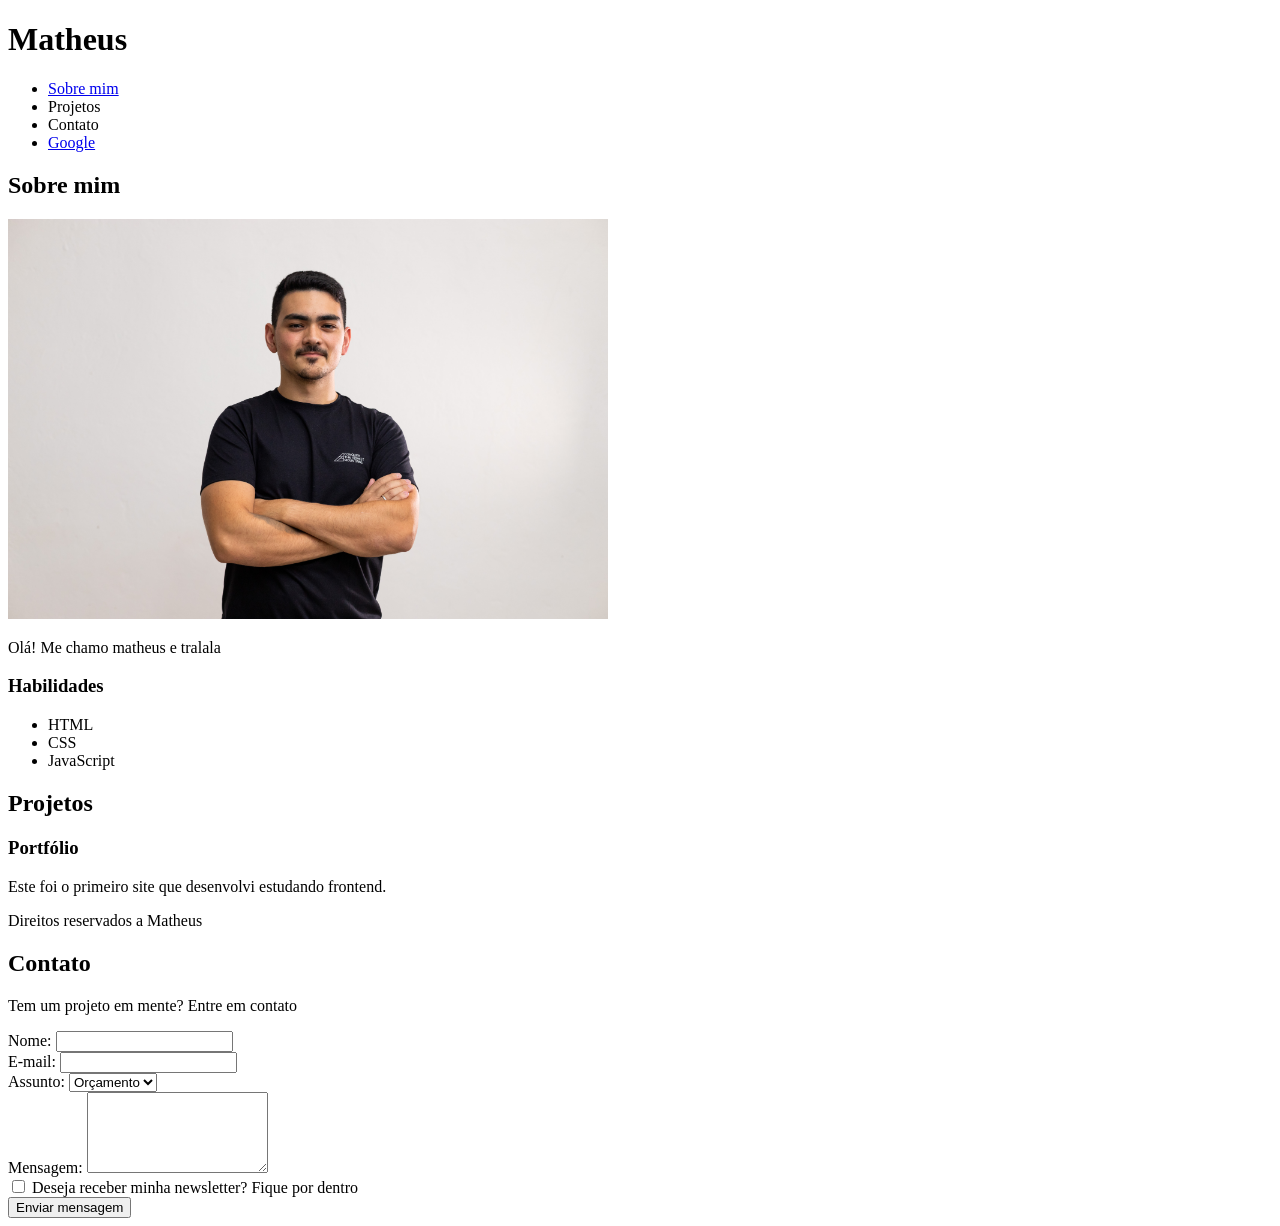
==== index.html @ 91508819 "first commit" ====
<!DOCTYPE html>
<html lang="pt-br">

<head>
    <meta charset="UTF-8">
    <meta name="viewport" content="width=device-width, initial-scale=1.0">
    <title>Document</title>
</head>

<body>
    <header>
        <h1>Matheus</h1>
        <nav>
            <ul>
                <li><a href="#sobre">Sobre mim</a></li>
                <li><a href="#projeto"></a>Projetos</li>
                <li><a href="#contato"></a>Contato</li>
                <li><a href="https://google.com.br/" target="_blank">Google</a></li>
            </ul>
        </nav>

    </header>

    <section id="sobre">
        <h2>Sobre mim</h2>

        <img src="imagens/IMG_6839.jpg" alt="Foto de perfil" title="Imagem do perfil" width="600">

        <article>
            <p>Olá! Me chamo matheus e tralala</p>
        </article>
    </section>

    <aside>

        <h3>Habilidades</h3>

        <ul>
            <li>HTML</li>
            <li>CSS</li>
            <li>JavaScript</li>
        </ul>
    </aside>

    <section id="projeto">

        <h2>Projetos</h2>

        <article>
            <h3>Portfólio</h3>

            <p>Este foi o primeiro site que desenvolvi estudando frontend.</p>

        </article>

    </section>

    <footer>

        <p>Direitos reservados a Matheus</p>

        <section id="contato">

            <h2>Contato</h2>

            <p>Tem um projeto em mente? Entre em contato</p>

            <form action="">

                <label for="nome">Nome: </label>
                <input type="text" id="nome" name="nome" required> <br>

                <label for="email">E-mail: </label>
                <input type="email" id="email" name="email" required> <br>

                <label for="assunto">Assunto: </label>
                <select name="assunto" id="assunto">
                    <option value="orcamento">Orçamento</option>
                    <option value="duvida">Dúvida</option>
                    <option value="outro">outro</option>
                </select>

                <br>

                <label for="mensagem">Mensagem: </label>
                <textarea name="mensagem" id="mensagem" cols="20" rows="5" required></textarea> <br>

                <input type="checkbox" id="inscricao" name="inscricao">
                <label for="inscricao">Deseja receber minha newsletter? Fique por dentro</label>

                <br>

                <input type="submit" value="Enviar mensagem">
            </form>

        </section>

    </footer>
</body>

</html>
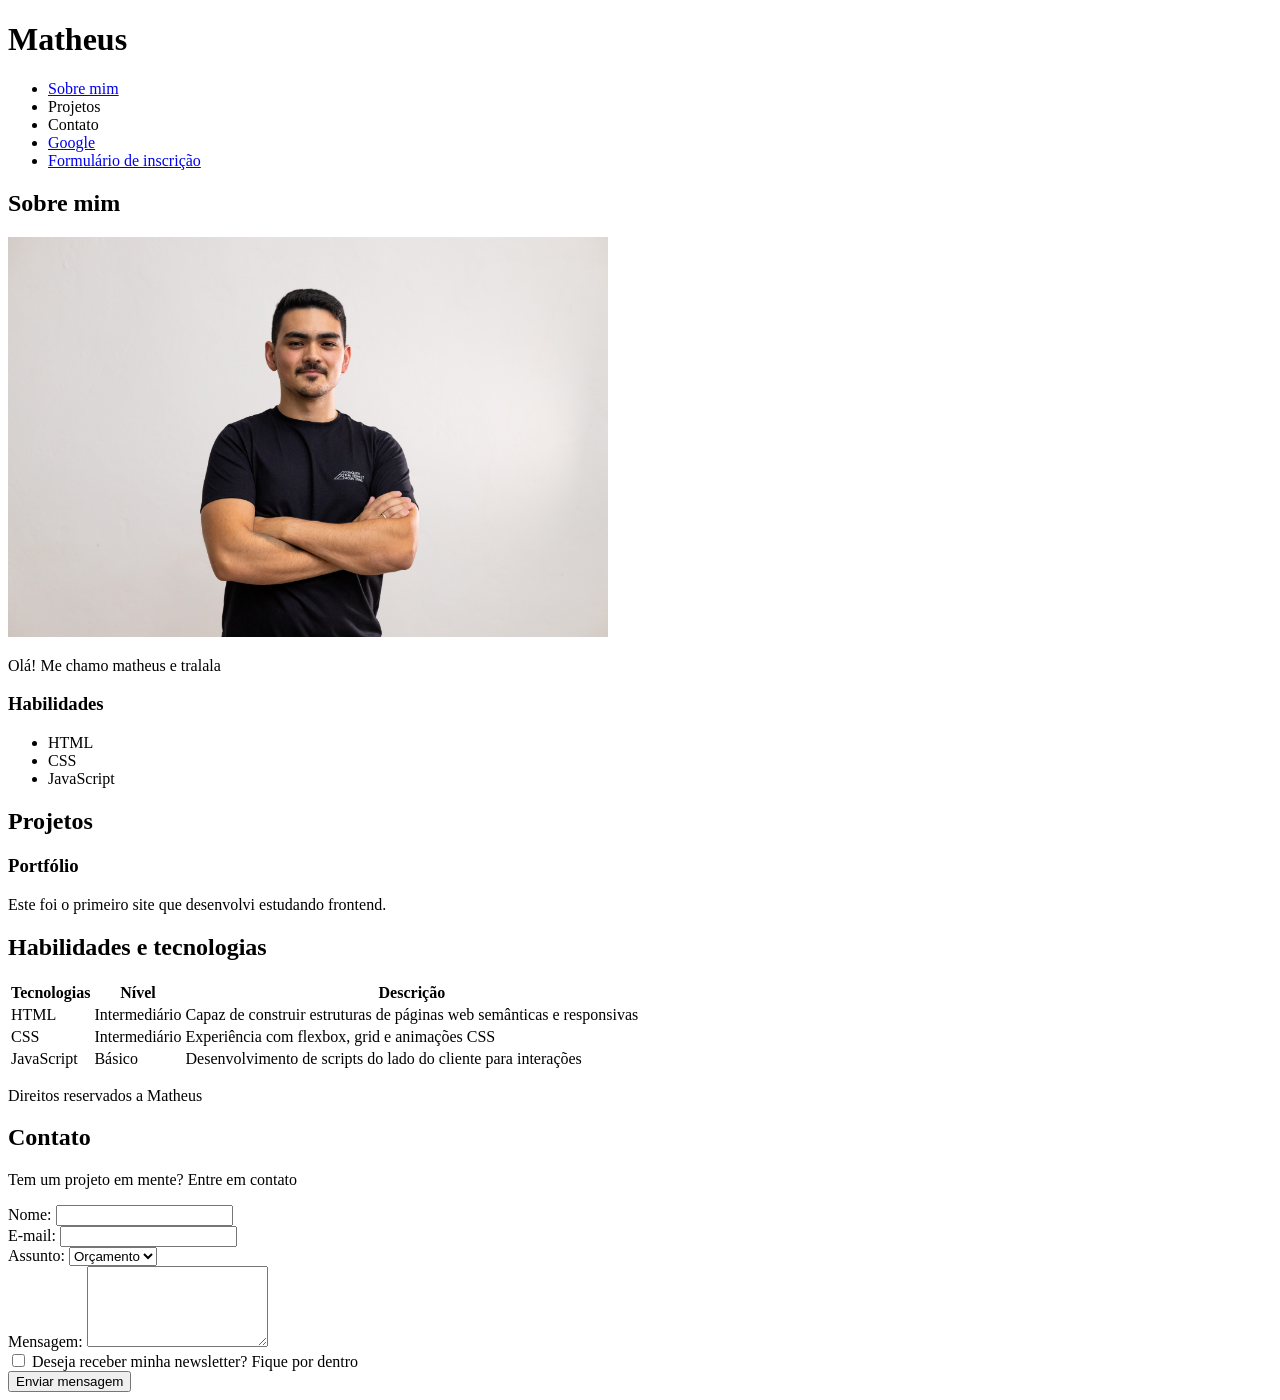
==== commit 0fa310d0: "Implementação de formulários" ====
--- a/index.html
+++ b/index.html
@@ -4,7 +4,7 @@
 <head>
     <meta charset="UTF-8">
     <meta name="viewport" content="width=device-width, initial-scale=1.0">
-    <title>Document</title>
+    <title>Carreira Tech: Desenvolvimento de Software</title>
 </head>
 
 <body>
@@ -16,6 +16,7 @@
                 <li><a href="#projeto"></a>Projetos</li>
                 <li><a href="#contato"></a>Contato</li>
                 <li><a href="https://google.com.br/" target="_blank">Google</a></li>
+                <li><a href="formularioInscricao.html" target="_blank">Formulário de inscrição</a></li>
             </ul>
         </nav>
 
@@ -55,6 +56,44 @@
 
     </section>
 
+    <section id="habilidades">
+
+        <h2>Habilidades e tecnologias</h2>
+
+        <table>
+
+            <thead>
+                <tr>
+                    <th>Tecnologias</th>
+                    <th>Nível</th>
+                    <th>Descrição</th>
+                </tr>
+            </thead>
+
+            <tbody>
+                <tr>
+                    <td>HTML</td>
+                    <td>Intermediário</td>
+                    <td>Capaz de construir estruturas de páginas web semânticas e responsivas</td>
+                </tr>
+
+                <tr>
+                    <td>CSS</td>
+                    <td>Intermediário</td>
+                    <td>Experiência com flexbox, grid e animações CSS</td>
+                </tr>
+
+                <tr>
+                    <td>JavaScript</td>
+                    <td>Básico</td>
+                    <td>Desenvolvimento de scripts do lado do cliente para interações</td>
+                </tr>
+            </tbody>
+
+        </table>
+
+    </section>
+
     <footer>
 
         <p>Direitos reservados a Matheus</p>
@@ -77,7 +116,7 @@
                 <select name="assunto" id="assunto">
                     <option value="orcamento">Orçamento</option>
                     <option value="duvida">Dúvida</option>
-                    <option value="outro">outro</option>
+                    <option value="outro">Outro</option>
                 </select>
 
                 <br>
